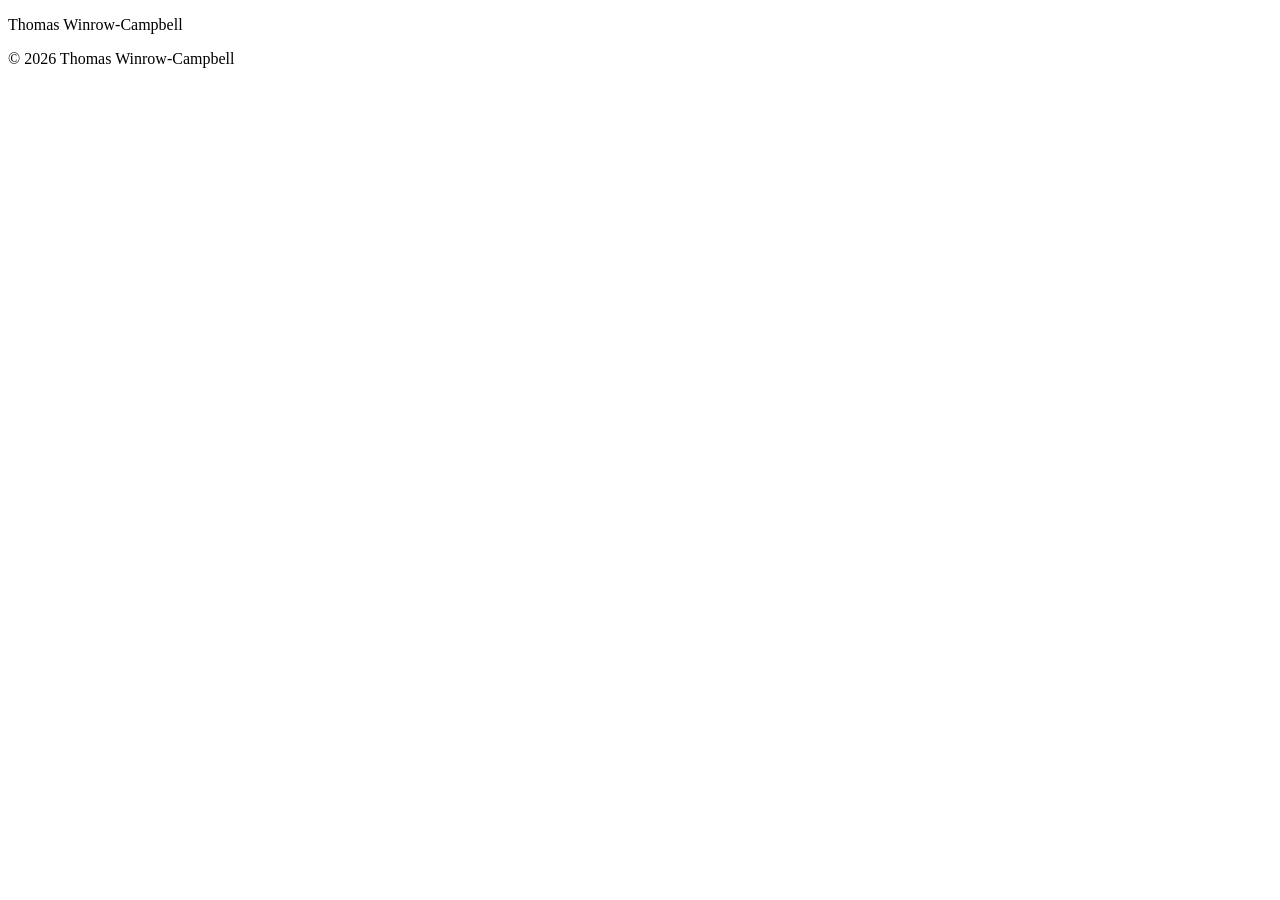
==== index.html @ 25868829 "Update index.html" ====
<!DOCTYPE html>

<html lang="en-GB">
    <head>
        <meta name="viewport", content="width=device-width, initial-scale=1.0">
        <meta charset="UTF-8">
        <meta name="description" content="Todo">
        <meta name="author" content="Thomas Winrow Campbell">
        <meta name="keyword" content="Todo">

        <link rel="stylesheet" type="text/css" href="styles.css" />

        <title>Thomas Winrow-Campbell</title>
        <link rel="icon" type="image/x-icon" href="/images/favicon.ico">
    </head>

    <body>
        <main>
            <div class="box">
                <p>
                    Thomas Winrow-Campbell
                </p>
            </div>

        </main>

        <footer>
            <div class="copyright">
                © 2026 Thomas Winrow-Campbell
            </div>
        </footer>
    </body>
</html>
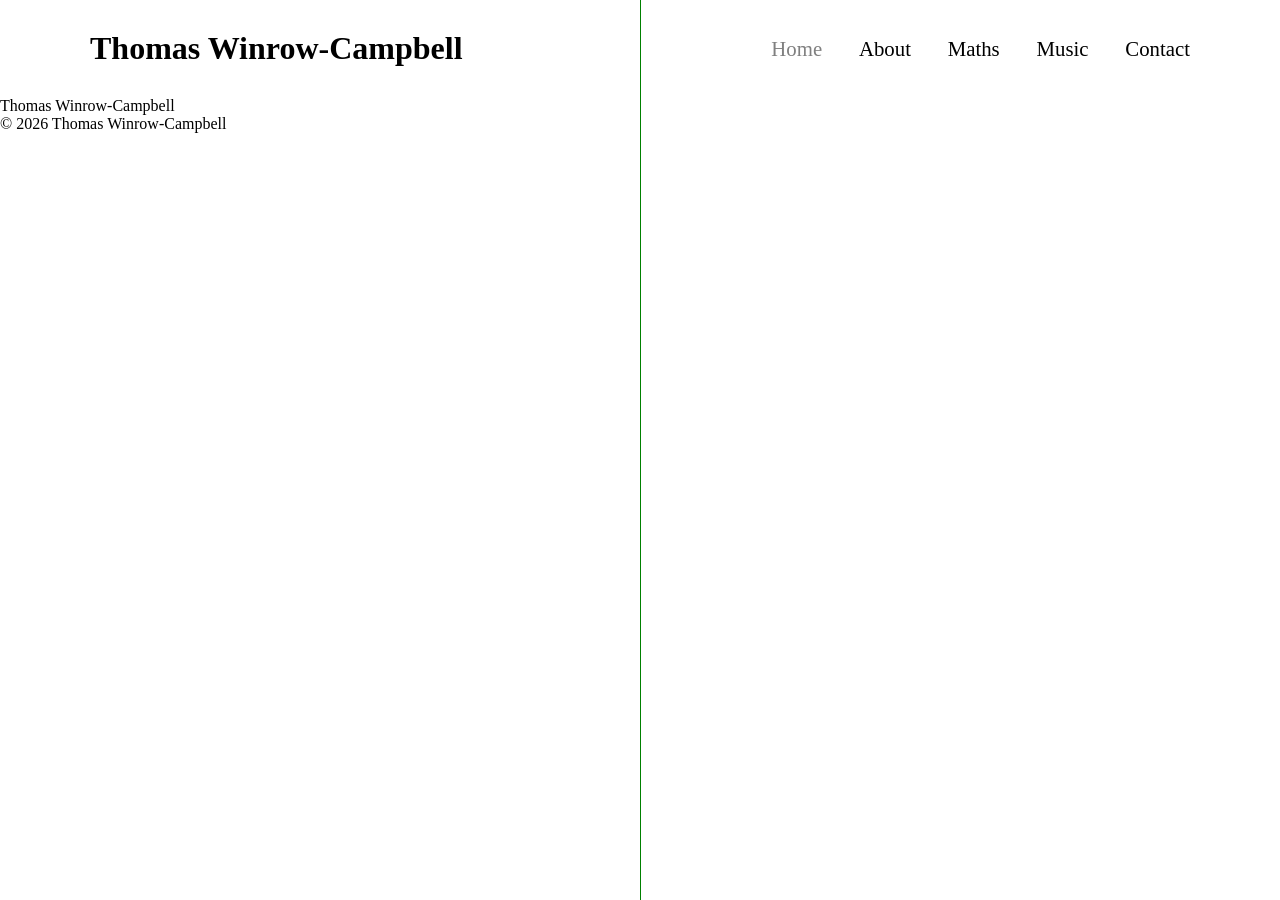
==== commit 3b28bdfb: "Add files via upload" ====
--- a/index.html
+++ b/index.html
@@ -15,12 +15,43 @@
     </head>
 
     <body>
+        <header>
+            <div class="header_container">
+                <div class="header_title">
+                    <h1>Thomas Winrow-Campbell</h1>
+                </div>
+
+                <nav class="navbar">
+                    <ul>
+                        <li><a href="thomaswinrowcampbell.com" class="active">Home</a></li>
+                        <li><a href="about">About</a></li>
+                        <li><a href="maths">Maths</a></li>
+                        <li><a href="music">Music</a></li>
+                        <li><a href="contact">Contact</a></li>
+                    </ul>
+                </nav>
+            </div>
+
+        </header>
+
+
+
         <main>
             <div class="box">
                 <p>
                     Thomas Winrow-Campbell
                 </p>
             </div>
+
+            <div style="
+            position: fixed;
+            top: 0;
+            left: 50%;
+            width: 1px;
+            height: 100vh;
+            background: green;
+            z-index: 9999;
+            "></div>
 
         </main>
 
--- a/styles.css
+++ b/styles.css
@@ -0,0 +1,69 @@
+*
+{
+    margin: 0;
+}
+
+
+
+
+
+.header_container
+{
+    max-width: 1100px;
+    padding: 30px;
+    display: flex;
+    justify-content: space-between;
+    align-items: center;
+    margin-inline: auto;
+}
+
+.header_title a
+{
+    padding: 30px;
+    text-decoration: none;
+    color: black;
+}
+
+.navbar ul
+{
+    font-size: 1.3rem;
+    list-style: none;
+    display: flex;
+    gap: 2.3rem;
+    padding: 0;
+}
+
+.navbar ul a
+{
+    text-decoration: none;
+    color: black;
+}
+
+.navbar ul a.active
+{
+    color: gray;
+}
+
+
+
+
+
+@media (max-width: 900px)
+{
+
+.header_container
+{
+    text-align: center;
+    display: block;
+}
+
+.navbar ul
+{
+    margin-top: 20px;
+    font-size: 1.3rem;
+    justify-content: center;
+}
+
+}
+
+
